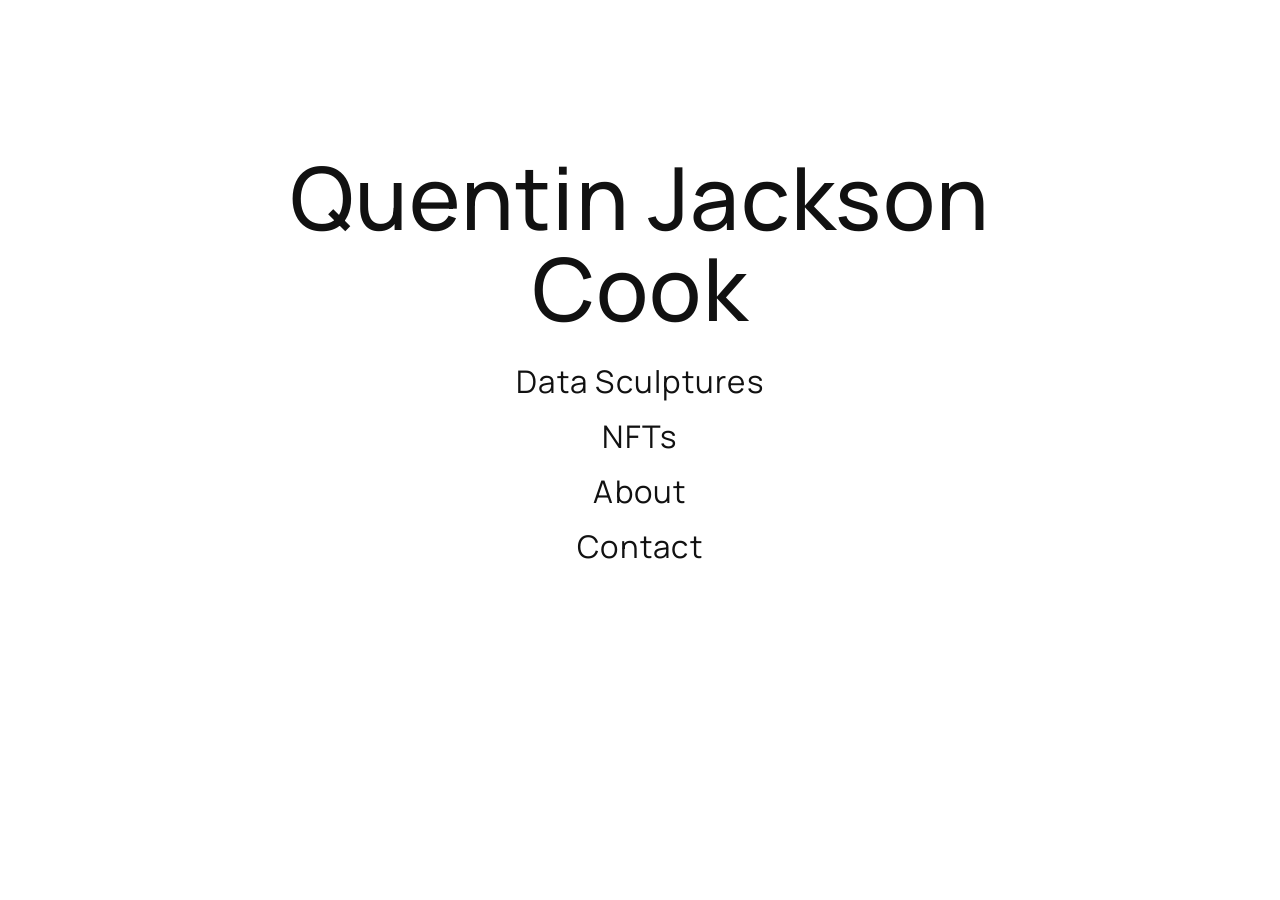
==== index.html @ 292e3f3c "new website" ====
<!DOCTYPE html>
<html lang="en">
  <head>
    <meta charset="UTF-8" />
    <meta name="viewport" content="width=device-width, initial-scale=1.0" />
    <title>QJC</title>
    <meta
      name="description"
      content="QJC homepage featuring Data Sculptures, NFTs, and more."
    />
    <link rel="preconnect" href="https://fonts.googleapis.com" />
    <link rel="preconnect" href="https://fonts.gstatic.com" crossorigin />
    <link
      href="https://fonts.googleapis.com/css2?family=Manrope:wght@400;500;600&display=swap"
      rel="stylesheet"
    />
    <link rel="stylesheet" href="./styles.css" />
  </head>
  <body>
    <main class="home-landing">
      <section class="home-showcase" aria-label="Site sections">
        <h1 class="home-name">Quentin Jackson Cook</h1>
        <div class="home-links is-visible">
          <a href="./data-sculptures.html">Data Sculptures</a>
          <a href="./nfts.html">NFTs</a>
          <a href="./about.html">About</a>
          <a href="./contact.html">Contact</a>
        </div>
      </section>
    </main>
  </body>
</html>
---- styles.css ----
:root {
  --bg: #ffffff;
  --text: #111111;
  --muted: #6f6f6f;
  --line: #e8e8e8;
}

* {
  box-sizing: border-box;
}

body {
  margin: 0;
  font-family: "Manrope", -apple-system, BlinkMacSystemFont, "Segoe UI", sans-serif;
  color: var(--text);
  background: var(--bg);
  line-height: 1.45;
}

.topbar {
  position: sticky;
  top: 0;
  display: flex;
  justify-content: space-between;
  align-items: center;
  padding: 1.2rem 4vw;
  background: rgba(255, 255, 255, 0.92);
  border-bottom: 1px solid var(--line);
  backdrop-filter: blur(5px);
}

.brand {
  text-decoration: none;
  color: var(--text);
  font-size: 0.86rem;
  letter-spacing: 0.18em;
}

nav {
  display: flex;
  gap: 1.2rem;
}

nav a {
  color: var(--text);
  text-decoration: none;
  font-size: 0.86rem;
}

.home-landing {
  width: 100%;
  min-height: calc(100vh - 72px);
  margin: 0;
  display: grid;
  place-items: center;
}

.home-showcase {
  display: grid;
  justify-items: center;
  gap: 1.6rem;
  text-align: center;
  transform: translateY(-6vh);
}

.home-name {
  margin: 0;
  color: var(--text);
  font-size: clamp(2rem, 6.8vw, 5.8rem);
  letter-spacing: 0.015em;
  line-height: 1.05;
  font-weight: 500;
}

.home-links {
  display: grid;
  gap: 0.6rem;
  justify-items: center;
  opacity: 1;
}

.home-links a {
  color: var(--text);
  text-decoration: none;
  font-size: clamp(1.2rem, 2.9vw, 1.95rem);
  letter-spacing: 0.04em;
}

.home-links a:hover {
  opacity: 0.62;
}

main {
  width: min(1160px, 92vw);
  margin: 0 auto;
}

.hero {
  padding: 5.5rem 0 4rem;
  border-bottom: 1px solid var(--line);
}

.eyebrow {
  margin: 0 0 1rem;
  font-size: 0.74rem;
  letter-spacing: 0.14em;
  text-transform: uppercase;
  color: var(--muted);
}

h1 {
  margin: 0;
  max-width: 760px;
  font-weight: 600;
  line-height: 1.12;
  font-size: clamp(2rem, 5vw, 4rem);
}

.hero-copy {
  margin-top: 1.5rem;
  max-width: 650px;
  color: var(--muted);
}

.section {
  padding: 1.8rem 0 1.8rem;
}

.section-heading h2 {
  margin: 0 0 1rem;
  font-size: 1rem;
  letter-spacing: 0.08em;
  text-transform: uppercase;
}

.section-heading p {
  margin: 0.5rem 0 0;
  color: var(--muted);
}

.breadcrumb {
  border-top: 1px solid var(--line);
  border-bottom: 1px solid var(--line);
  padding: 0.7rem 0.5rem;
  font-size: 0.82rem;
}

.breadcrumb span {
  margin: 0 0.45rem;
  color: var(--muted);
}

.sculptures-list {
  display: grid;
  gap: 0;
}

.sculpture-item {
  display: grid;
  grid-template-columns: 1fr;
  border-bottom: 1px solid var(--line);
}

.sculpture-media {
  border-right: none;
  padding: 1.4rem;
  background: #fff;
}

.sculpture-media video {
  width: min(82%, 520px);
  margin: 0 auto;
  pointer-events: none;
}

.sculpture-meta {
  padding: 2rem 1.2rem;
  display: flex;
  flex-direction: column;
  justify-content: center;
  gap: 0.4rem;
}

.sculpture-meta h3 {
  margin: 0 0 0.7rem;
  font-size: 1.05rem;
  font-weight: 500;
}

.sculpture-meta p {
  margin: 0;
  font-size: 0.95rem;
}

.card {
  border: 1px solid var(--line);
  background: #fff;
}

video {
  display: block;
  width: 100%;
  aspect-ratio: 1 / 1;
  object-fit: cover;
  background: #f8f8f8;
}

.card-meta {
  padding: 1rem;
}

.card-meta h3 {
  margin: 0;
  font-size: 1rem;
}

.price {
  margin: 0.55rem 0 0.8rem;
  color: var(--muted);
  font-size: 0.92rem;
}

.btn {
  appearance: none;
  border: 1px solid var(--text);
  background: transparent;
  color: var(--text);
  padding: 0.62rem 0.95rem;
  font: inherit;
  font-size: 0.84rem;
  cursor: pointer;
  transition: background 0.2s ease, color 0.2s ease;
}

.btn:hover {
  background: var(--text);
  color: #fff;
}

.nft-section {
  border-top: 1px solid var(--line);
}

.nft-grid {
  display: grid;
  gap: 1rem;
  grid-template-columns: 1fr;
}

.nft-card {
  border: 1px solid var(--line);
  background: #fff;
}

footer {
  width: min(1160px, 92vw);
  margin: 3rem auto 4rem;
  padding-top: 1.2rem;
  border-top: 1px solid var(--line);
  display: flex;
  justify-content: space-between;
  flex-wrap: wrap;
  gap: 0.6rem;
  color: var(--muted);
}

footer a {
  color: var(--text);
}

.about-main {
  width: min(1160px, 92vw);
  margin: 2.2rem auto 4rem;
}

.about-layout {
  display: grid;
  grid-template-columns: 1fr;
  border-top: 1px solid var(--line);
  border-bottom: 1px solid var(--line);
}

.about-image-wrap {
  padding: 1.3rem;
  border-bottom: 1px solid var(--line);
}

.about-image {
  display: block;
  width: min(100%, 720px);
  height: auto;
  margin: 0 auto;
}

.about-content {
  padding: 1.8rem 1.3rem;
}

.about-content h1 {
  margin: 0 0 1rem;
  font-size: 1.35rem;
  font-weight: 600;
}

.about-content h2 {
  margin: 1.4rem 0 0.7rem;
  font-size: 1rem;
  letter-spacing: 0.06em;
  text-transform: uppercase;
}

.about-content p {
  margin: 0 0 0.95rem;
  color: var(--text);
}

.about-content ul {
  margin: 0 0 0.95rem 1.2rem;
  padding: 0;
}

@media (max-width: 640px) {
  .topbar {
    gap: 0.9rem;
    flex-direction: column;
    align-items: flex-start;
  }

  nav {
    flex-wrap: wrap;
  }

  .home-name {
    font-size: clamp(1.7rem, 12vw, 2.9rem);
  }
}

@media (min-width: 980px) {
  .sculpture-item {
    grid-template-columns: minmax(0, 1fr) minmax(320px, 42%);
  }

  .sculpture-media {
    border-right: 1px solid var(--line);
    padding: 3.2rem;
  }

  .sculpture-media video {
    width: min(72%, 500px);
  }

  .sculpture-meta {
    padding: 3rem 2.2rem;
  }

  .nft-grid {
    grid-template-columns: repeat(3, minmax(0, 1fr));
  }

  .about-layout {
    grid-template-columns: minmax(0, 1fr) minmax(320px, 42%);
  }

  .about-image-wrap {
    border-bottom: none;
    border-right: 1px solid var(--line);
    padding: 3.2rem;
  }

  .about-content {
    padding: 3rem 2.2rem;
  }
}
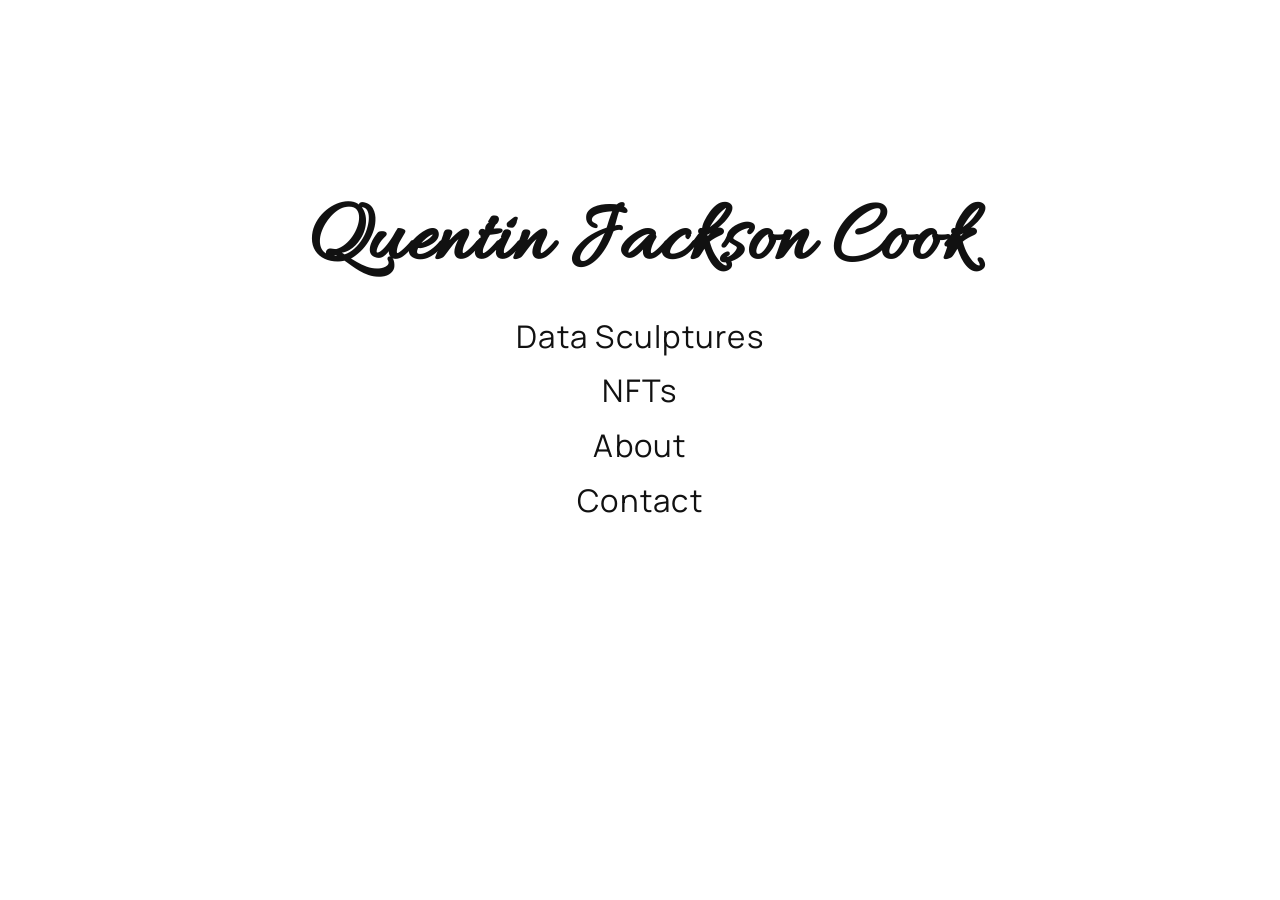
==== commit 435d1f19: "here we go" ====
--- a/index.html
+++ b/index.html
@@ -11,7 +11,7 @@
     <link rel="preconnect" href="https://fonts.googleapis.com" />
     <link rel="preconnect" href="https://fonts.gstatic.com" crossorigin />
     <link
-      href="https://fonts.googleapis.com/css2?family=Manrope:wght@400;500;600&display=swap"
+      href="https://fonts.googleapis.com/css2?family=Allura&family=Manrope:wght@400;500;600&display=swap"
       rel="stylesheet"
     />
     <link rel="stylesheet" href="./styles.css" />
--- a/styles.css
+++ b/styles.css
@@ -3,6 +3,8 @@
   --text: #111111;
   --muted: #6f6f6f;
   --line: #e8e8e8;
+  --font-body: "Manrope", -apple-system, BlinkMacSystemFont, "Segoe UI", sans-serif;
+  --font-display: "Allura", "Brush Script MT", cursive;
 }
 
 * {
@@ -11,7 +13,7 @@
 
 body {
   margin: 0;
-  font-family: "Manrope", -apple-system, BlinkMacSystemFont, "Segoe UI", sans-serif;
+  font-family: var(--font-body);
   color: var(--text);
   background: var(--bg);
   line-height: 1.45;
@@ -66,10 +68,11 @@
 .home-name {
   margin: 0;
   color: var(--text);
+  font-family: var(--font-display);
   font-size: clamp(2rem, 6.8vw, 5.8rem);
-  letter-spacing: 0.015em;
+  letter-spacing: 0.01em;
   line-height: 1.05;
-  font-weight: 500;
+  font-weight: 600;
 }
 
 .home-links {
@@ -179,6 +182,8 @@
   flex-direction: column;
   justify-content: center;
   gap: 0.4rem;
+  text-align: center;
+  align-items: center;
 }
 
 .sculpture-meta h3 {
@@ -190,6 +195,15 @@
 .sculpture-meta p {
   margin: 0;
   font-size: 0.95rem;
+}
+
+.sculpture-meta .price {
+  margin-top: 0.65rem;
+  margin-bottom: 0.95rem;
+  color: var(--text);
+  font-size: 1.24rem;
+  font-weight: 600;
+  letter-spacing: 0.01em;
 }
 
 .card {
@@ -235,6 +249,36 @@
 .btn:hover {
   background: var(--text);
   color: #fff;
+}
+
+.btn:disabled {
+  opacity: 0.65;
+  cursor: not-allowed;
+}
+
+.btn:disabled:hover {
+  background: transparent;
+  color: var(--text);
+}
+
+.buy-with-stamp {
+  position: relative;
+  display: inline-grid;
+  place-items: center;
+}
+
+.sold-stamp {
+  position: absolute;
+  border: 2px solid #d02525;
+  color: #d02525;
+  text-transform: uppercase;
+  letter-spacing: 0.08em;
+  font-size: 0.72rem;
+  font-weight: 700;
+  padding: 0.2rem 0.42rem;
+  transform: rotate(-12deg);
+  pointer-events: none;
+  background: rgba(255, 255, 255, 0.82);
 }
 
 .nft-section {
